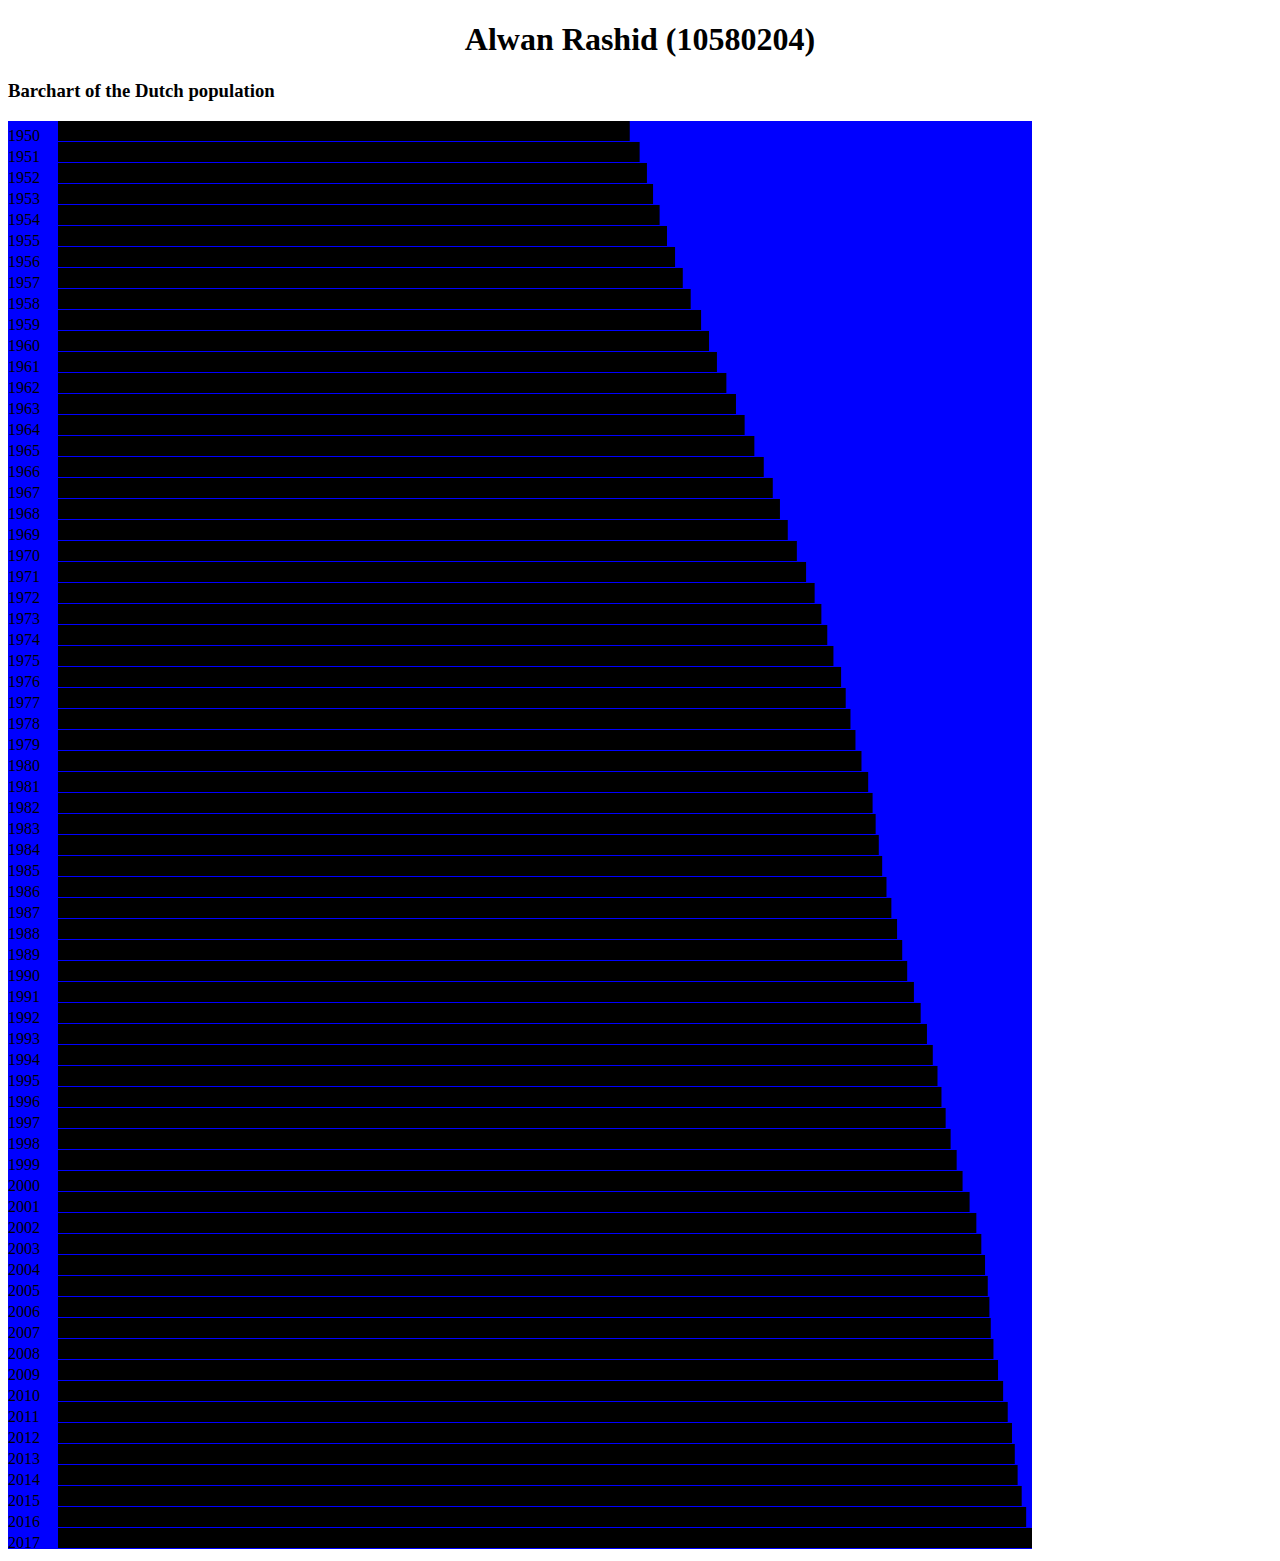
==== homework/Week_3/index.html @ 33c5ef18 "first version" ====
<!DOCTYPE html>
<html lang="en">
    <head>
        <meta charset="utf-8">
        <title>Barchart</title>
        <script type="text/javascript" src="d3/d3.v3.js"></script>
        <link rel="stylesheet" href="style.css">
    </head>
    <body>
        <script src="barchart.js"></script>
        <h1 class="name">Alwan Rashid (10580204)</h1>
        <h3 class="title">Barchart of the Dutch population</h3>
    </body>
</html>
---- homework/Week_3/style.css ----
h1 {
    text-align: center;
}

svg{
  background-color: blue;
  text-align: left;
}
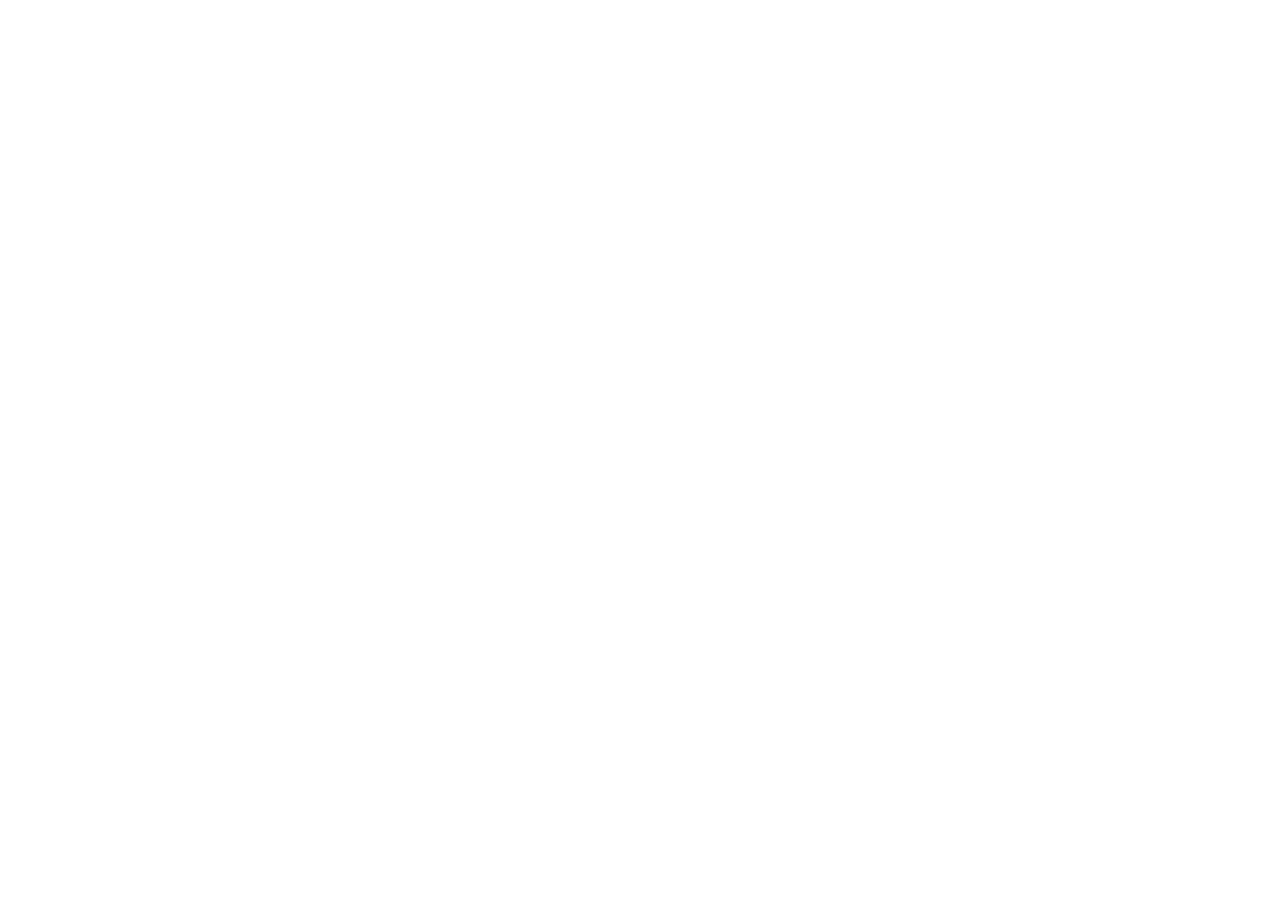
==== commit 37a34dff: "update" ====
--- a/homework/Week_3/index.html
+++ b/homework/Week_3/index.html
@@ -7,8 +7,7 @@
         <link rel="stylesheet" href="style.css">
     </head>
     <body>
+        <script src="http://labratrevenge.com/d3-tip/javascripts/d3.tip.v0.6.3.js"></script>
         <script src="barchart.js"></script>
-        <h1 class="name">Alwan Rashid (10580204)</h1>
-        <h3 class="title">Barchart of the Dutch population</h3>
     </body>
 </html>
--- a/homework/Week_3/style.css
+++ b/homework/Week_3/style.css
@@ -3,6 +3,42 @@
 }
 
 svg{
-  background-color: blue;
+  background-color: #beaed4;
   text-align: left;
 }
+.d3-tip {
+  line-height: 1;
+  font-weight: bold;
+  padding: 12px;
+  background: rgba(0, 0, 0, 0.8);
+  color: #fff;
+  border-radius: 2px;
+}
+a{
+  color: blue;
+}
+rect{
+  fill: #7fc97f;
+}
+rect:hover {
+  fill: #fdc086 ;
+}
+/* Creates a small triangle extender for the tooltip */
+.d3-tip:after {
+  box-sizing: border-box;
+  display: inline;
+  font-size: 10px;
+  width: 100%;
+  line-height: 1;
+  color: rgba(0, 0, 0, 0.8);
+  content: "\25BC";
+  position: absolute;
+  text-align: center;
+}
+
+/* Style northward tooltips differently */
+.d3-tip.n:after {
+  margin: -1px 0 0 0;
+  top: 100%;
+  left: 0;
+}
